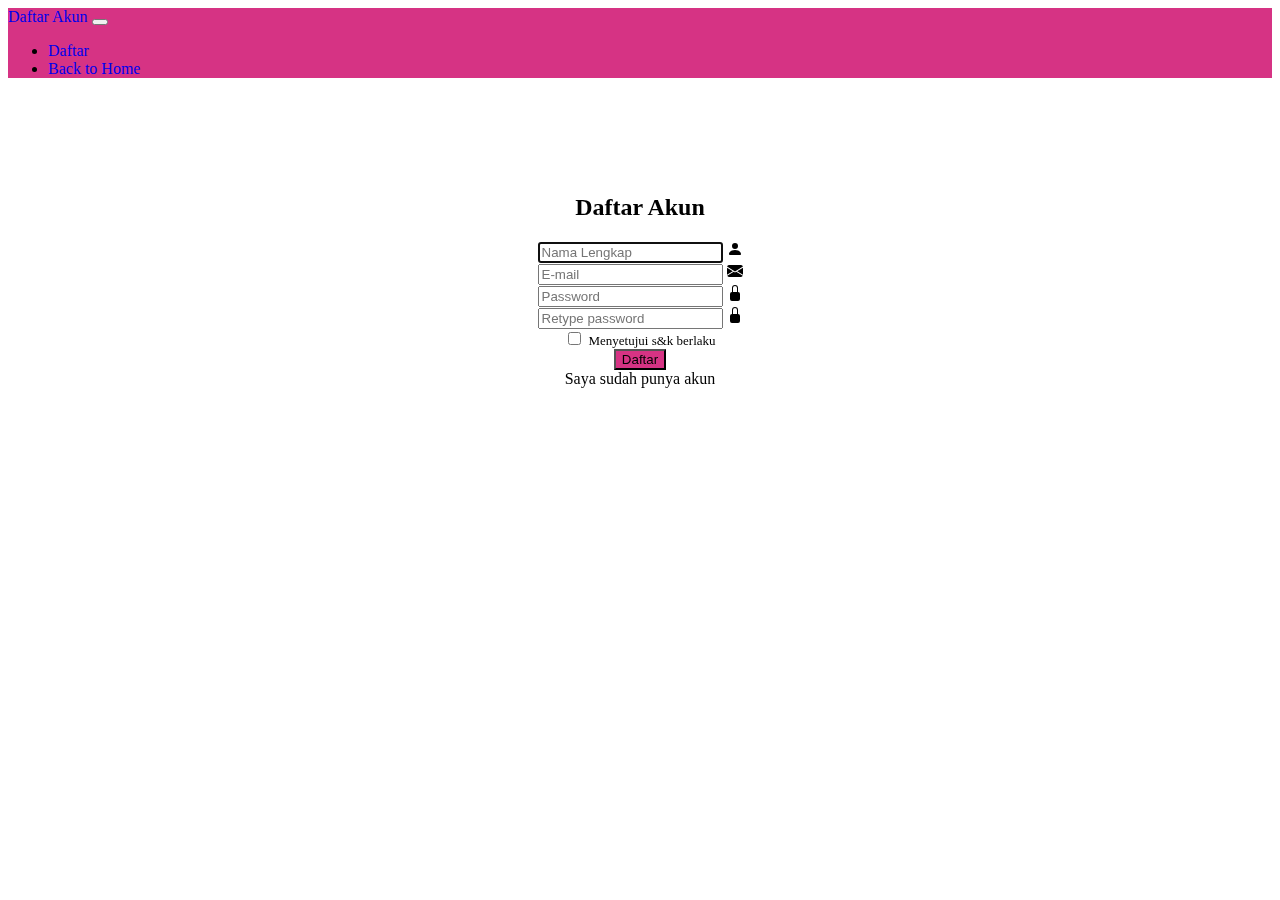
==== daftar.html @ 4ddf4684 "Add files via upload" ====
<!DOCTYPE html>
<html lang="en">
  <head>
    <!-- Required meta tags -->
    <meta charset="utf-8" />
    <meta name="viewport" content="width=device-width, initial-scale=1" />

    <!-- Bootstrap CSS -->
    <link href="https://cdn.jsdelivr.net/npm/bootstrap@5.1.3/dist/css/bootstrap.min.css" rel="stylesheet" integrity="sha384-1BmE4kWBq78iYhFldvKuhfTAU6auU8tT94WrHftjDbrCEXSU1oBoqyl2QvZ6jIW3" crossorigin="anonymous" />
    <link rel="stylesheet" href="style.css" />
    <link href="https://unpkg.com/aos@2.3.1/dist/aos.css" rel="stylesheet">
    <title>LOGIN</title>
  </head>
  <body>
    <nav class="navbar navbar-expand-lg navbar-dark shadow-sm fixed-top" style="background-color: #d63384;">
        <div class="container">
          <a class="navbar-brand" href="#">Daftar Akun</a>
          <button class="navbar-toggler" type="button" data-bs-toggle="collapse" data-bs-target="#navbarNav" aria-controls="navbarNav" aria-expanded="false" aria-label="Toggle navigation">
            <span class="navbar-toggler-icon"></span>
          </button>
          <div class="collapse navbar-collapse" id="navbarNav">
            <ul class="navbar-nav ms-auto">
              <li class="nav-item">
                <a class="nav-link active" aria-current="page" href="#daftar">Daftar</a>
              </li>
              <li class="nav-item">
                <a class="nav-link" href="index.html">Back to Home</a>
              </li>
            </ul>
          </div>
        </div>
      </nav>
      <!-- Akhir Navbar -->
    <!-- Daftar -->
    <section id="daftar">
      <div class="container" align="center">
        <div class="card form-daftar" data-aos="fade-down"  data-aos-duration="1000" data-aos-delay="1000">
            <div class="card-body">
              <h2 class="card-title" align="center" style="color: black;">Daftar Akun</h2>
              <form name="inputan" action="hasil.html" method="get">
                <div class="input-group mb-3">
                  <input name="nama" type="text" class="form-control" id="nama" placeholder="Nama Lengkap" autofocus >
                  <span class="input-group-text" ><svg xmlns="http://www.w3.org/2000/svg" width="16" height="16" fill="currentColor" class="bi bi-person-fill" viewBox="0 0 16 16">
                    <path d="M3 14s-1 0-1-1 1-4 6-4 6 3 6 4-1 1-1 1H3zm5-6a3 3 0 1 0 0-6 3 3 0 0 0 0 6z"/>
                  </svg></span>
                </div>
                <div class="input-group mb-3">
                  <input name="email" type="email" class="form-control" id="uemail" placeholder="E-mail">
                    <span class="input-group-text"><svg xmlns="http://www.w3.org/2000/svg" width="16" height="16" fill="currentColor" class="bi bi-envelope-fill" viewBox="0 0 16 16">
                        <path d="M.05 3.555A2 2 0 0 1 2 2h12a2 2 0 0 1 1.95 1.555L8 8.414.05 3.555ZM0 4.697v7.104l5.803-3.558L0 4.697ZM6.761 8.83l-6.57 4.027A2 2 0 0 0 2 14h12a2 2 0 0 0 1.808-1.144l-6.57-4.027L8 9.586l-1.239-.757Zm3.436-.586L16 11.801V4.697l-5.803 3.546Z"/>
                      </svg></span>
                </div>
                <div class="input-group mb-3">
                  <input type="password" name="password" class="form-control" id="password" placeholder="Password" onChange="onChange()" >
                  <span class="input-group-text"><svg xmlns="http://www.w3.org/2000/svg" width="16" height="16" fill="currentColor" class="bi bi-lock-fill" viewBox="0 0 16 16">
                    <path d="M8 1a2 2 0 0 1 2 2v4H6V3a2 2 0 0 1 2-2zm3 6V3a3 3 0 0 0-6 0v4a2 2 0 0 0-2 2v5a2 2 0 0 0 2 2h6a2 2 0 0 0 2-2V9a2 2 0 0 0-2-2z"/>
                  </svg></span>
                </div>
                <div class="input-group mb-3">
                  <input type="password" name="confirm" class="form-control" id="confirm_password" placeholder="Retype password" onChange="onChange()" >
                  <span class="input-group-text"><svg xmlns="http://www.w3.org/2000/svg" width="16" height="16" fill="currentColor" class="bi bi-lock-fill" viewBox="0 0 16 16">
                    <path d="M8 1a2 2 0 0 1 2 2v4H6V3a2 2 0 0 1 2-2zm3 6V3a3 3 0 0 0-6 0v4a2 2 0 0 0-2 2v5a2 2 0 0 0 2 2h6a2 2 0 0 0 2-2V9a2 2 0 0 0-2-2z"/>
                  </svg></span>
                </div>
                <div class="mb-3 form-check">
                    <input type="checkbox" class="form-check-input" id="sk" >
                    <label class="form-check-label text-start" for="exampleCheck1" style="color: black;"><font style="font-size: 13px;">Menyetujui s&k berlaku</font></label>
                  </div>
                <div class="d-grid">
                <button type="submit" class="button button1" id="tombol" style="background-color: #d63384;">Daftar</button>
                </div>
                <div>
                    <label><a href="#" class="Link" style="color: black;">Saya sudah punya akun</a></label>
                </div>
              </form>
            </div>
          </div>
        </div>
      </div>
    </section>

    <script>
      const nama = document.getElementById("nama");
      const email = document.getElementById("uemail");
      const pass = document.getElementById("password");
      const confirmPass = document.getElementById("confirm_password");
      const submitButton = document.getElementById("tombol");

      function changeLine (fromInput, toInput) {
      fromInput.addEventListener("keypress", function onEvent(event){
         if(event.key == "Enter"){
            event.preventDefault();
            toInput.focus();
          }
        });
      }

      changeLine(nama, email);
      changeLine(email, pass);
      changeLine(pass, confirmPass);

      function validatePassword(){
        if(pass.value != confirmPass.value){
          confirmPass.setCustomValidity("Password Don't Match");
        } else {
         confirmPass.setCustomValidity("");
        }
      }

      pass.onchange = validatePassword;
      confirmPass.onkeyup = validatePassword;
    </script>
    <!-- END-->

    <!-- Option 1: Bootstrap Bundle with Popper -->
    <script src="https://cdn.jsdelivr.net/npm/bootstrap@5.1.3/dist/js/bootstrap.bundle.min.js" integrity="sha384-ka7Sk0Gln4gmtz2MlQnikT1wXgYsOg+OMhuP+IlRH9sENBO0LRn5q+8nbTov4+1p" crossorigin="anonymous"></script>
    <script src="https://unpkg.com/aos@next/dist/aos.js"></script>
  <script>
    AOS.init();
  </script>
  </body>
</html>
---- style.css ----
.jumbotron {
  padding-top: 6rem;
}

#about {
  background-color: #f0d3e3;
}

#experience {
  background-color: #f0d3e3;
}
section {
  padding-top: 5rem;
}

a:link {
  text-decoration: none;
}

#footer-navmenu .wave-animation {
  -webkit-transform: rotate(180deg);
  -moz-transform: rotate(180deg);
  transform: rotate(180deg);
  bottom: initial;
  top: 0;
  height: 5em;
}
#footer-navmenu {
  padding-top: 50px;
  background: linear-gradient(to right, #654ea3, #eaafc8);
  position: relative;
}
#footer-navmenu-container {
  max-width: 1000px;
  margin: 0 auto;
  text-align: center;
}
#footer-navmenu ul {
  list-style: none;
  margin: 0;
}
#footer-navmenu ul li {
  display: inline-block;
  margin: 6px 0;
}
#footer-navmenu ul li:last-child::after {
  content: "";
}
#footer-container {
  background: linear-gradient(to right, #654ea3, #eaafc8);
}

.wave-animation {
  display: block;
  width: 100%;
  height: 8em;
  max-height: 100vh;
  margin: 0;
  position: absolute;
  bottom: -10px;
}
.wave-bg > use {
  -webkit-animation: move-forever 20s linear infinite;
  animation: move-forever 20s linear infinite;
}
.wave-bg > use:nth-child(1) {
  animation-delay: -2s;
  fill: rgba(232, 174, 199, 0.58);
}
.wave-bg > use:nth-child(2) {
  animation-delay: -2s;
  animation-duration: 10s;
  fill: rgba(232, 174, 199, 0.85);
}
.wave-bg > use:nth-child(3) {
  animation-delay: -4s;
  animation-duration: 8s;
}
@-webkit-keyframes move-forever {
  0% {
    transform: translate(-90px, 0%);
  }
  100% {
    transform: translate(85px, 0%);
  }
}
@keyframes move-forever {
  0% {
    transform: translate(-90px, 0%);
  }
  100% {
    transform: translate(85px, 0%);
  }
}
.wave-animation {
  height: 3em;
}
.wave-animation {
  height: 4em;
}
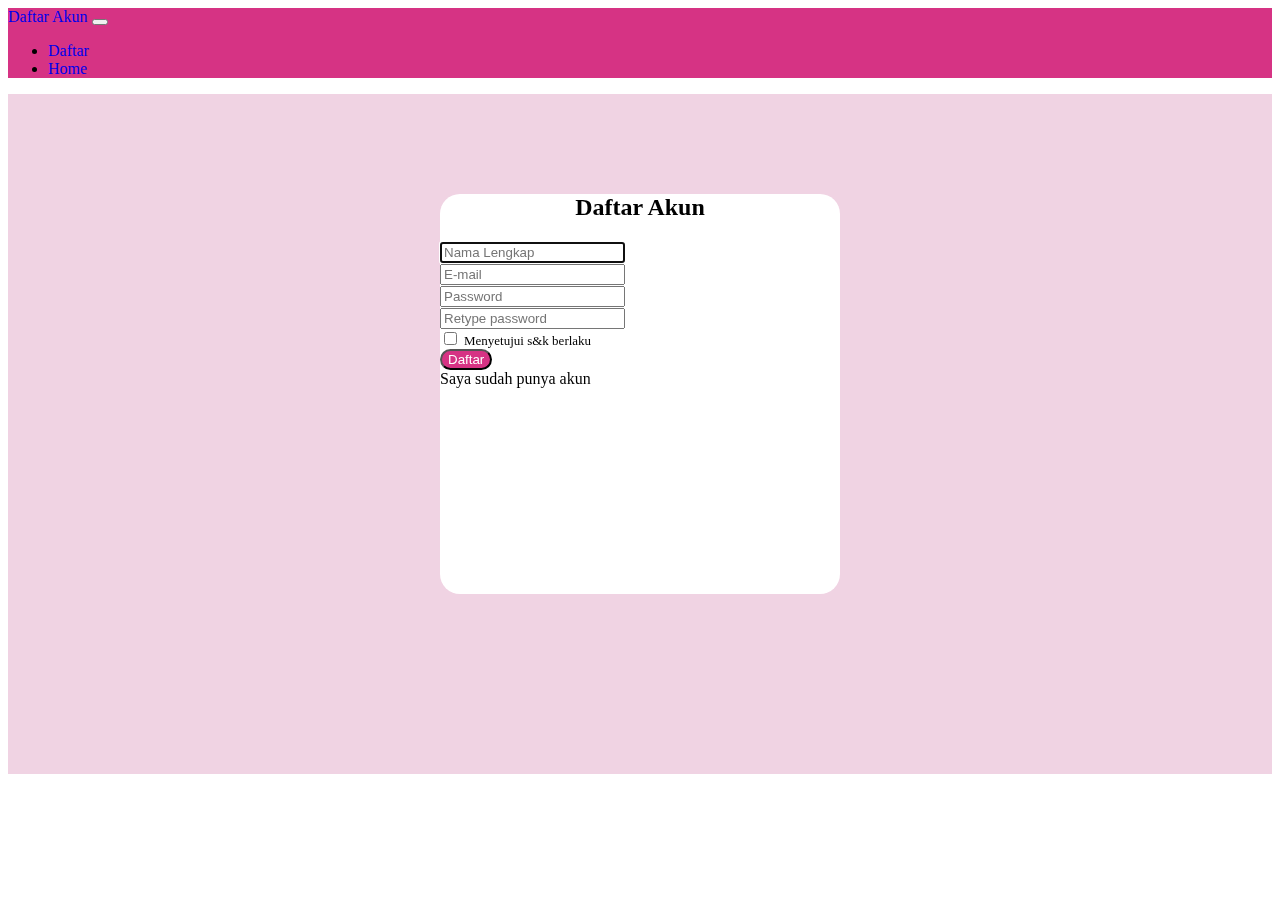
==== commit 096bb5a2: "Update daftar.html" ====
--- a/daftar.html
+++ b/daftar.html
@@ -24,7 +24,7 @@
                 <a class="nav-link active" aria-current="page" href="#daftar">Daftar</a>
               </li>
               <li class="nav-item">
-                <a class="nav-link" href="index.html">Back to Home</a>
+                <a class="nav-link" href="index.html">Home</a>
               </li>
             </ul>
           </div>
--- a/style.css
+++ b/style.css
@@ -1,3 +1,25 @@
+.btn-primary {
+  color: #ffffff;
+  background-color: #d63384;
+  border-color: #b95185;
+}
+
+.container {
+  /*display: flex;*/
+  height: 100%;
+  align-items: center;
+  justify-content: center;
+}
+
+.form-daftar {
+  height: 500px;
+  width: 400px;
+
+  background-color: white;
+  border-color: #f0d3e3;
+  border-radius: 5%;
+}
+
 .jumbotron {
   padding-top: 6rem;
 }
@@ -11,6 +33,29 @@
 }
 section {
   padding-top: 5rem;
+}
+
+#daftar {
+  background-color: #f0d3e3;
+  color: rgb(255, 255, 255);
+  display: flex;
+  height: 600px;
+  justify-content: center;
+  padding-top: 5rem;
+}
+.form-daftar {
+  height: 400px;
+  width: 400px;
+  background-color: #ffffff;
+  border-color: #d63384;
+  border-radius: 5%;
+  text-align: start;
+}
+
+.button1 {
+  background-color: #d63384;
+  border-radius: 30px;
+  color: white;
 }
 
 a:link {
